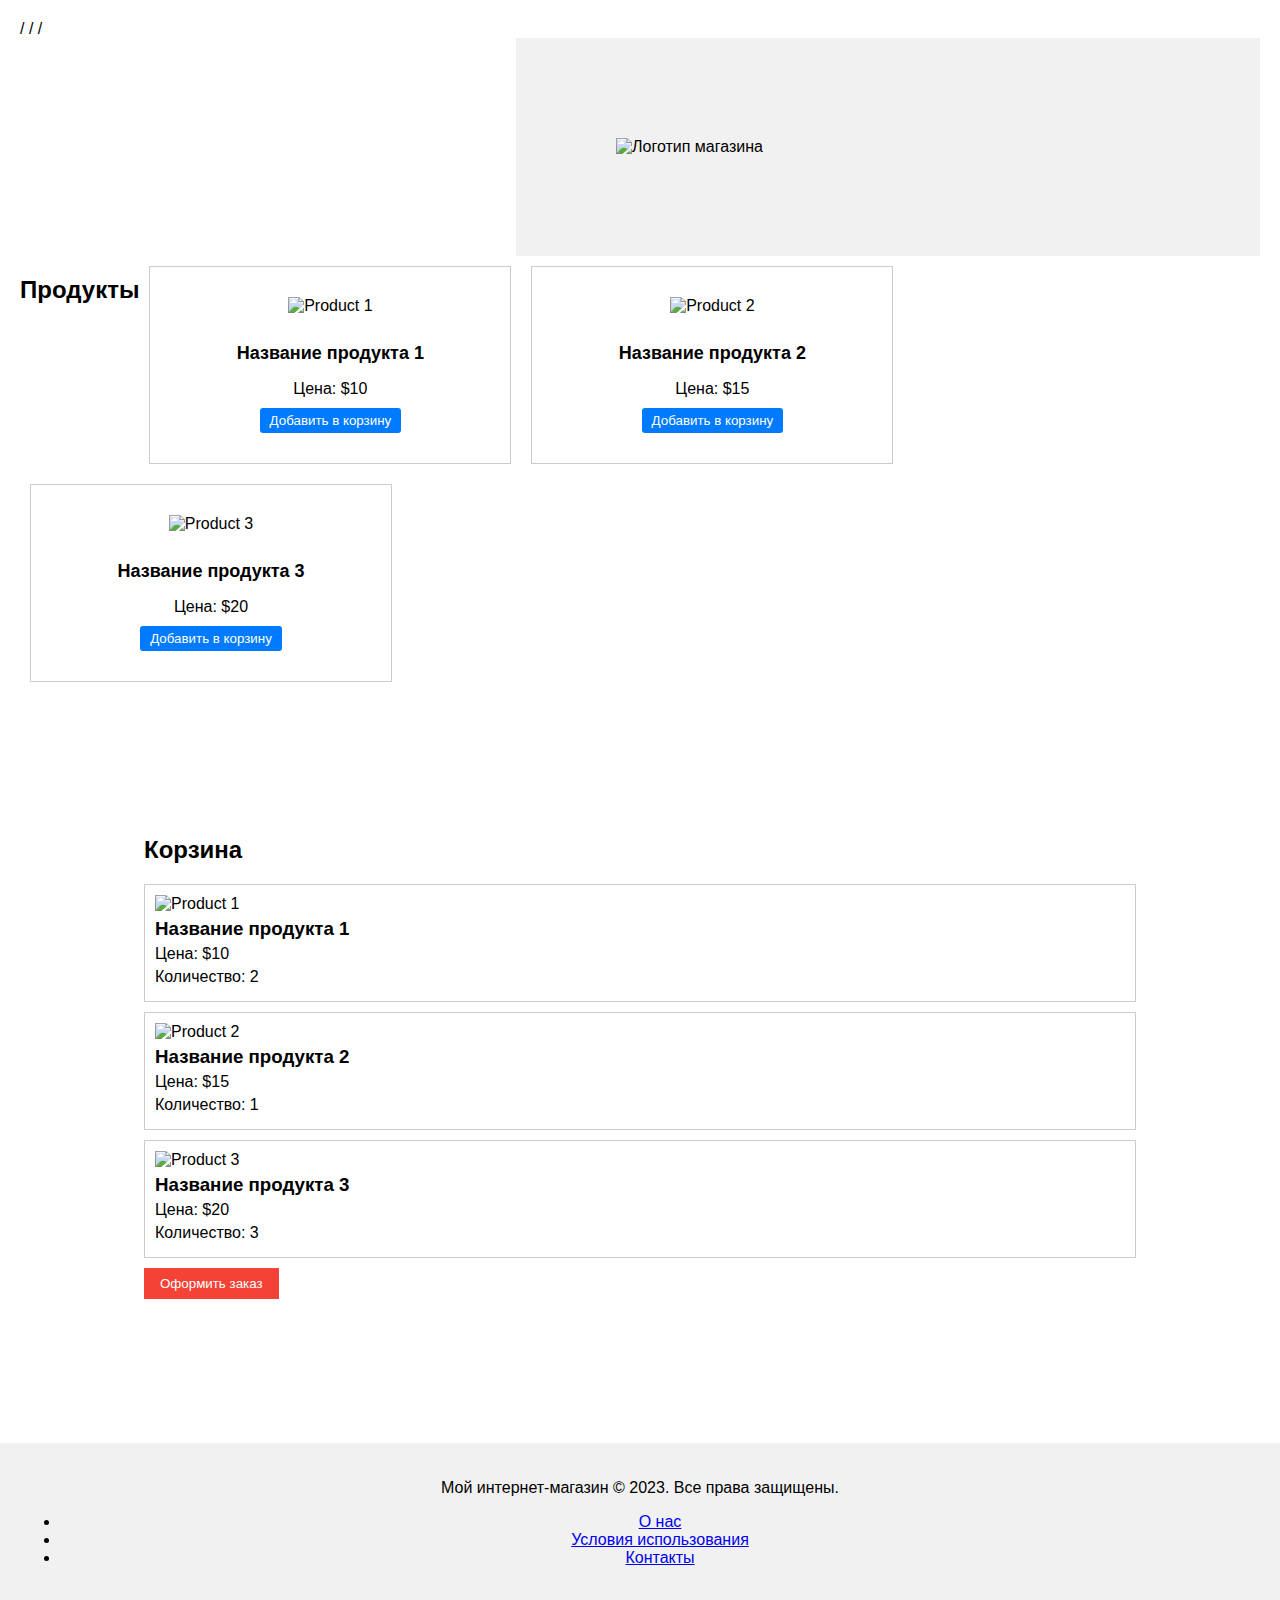
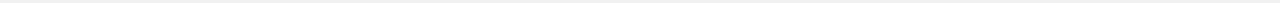
==== index.html @ 99c087c8 "Створюємо основну сторінку сайту" ====
<!DOCTYPE html>
<html>
<head>
    <link href="style.css" rel="stylesheet"> 
  <title>Мій магазин</title>
  
</head>
<body>
   

   
   

  <main>
    <div id="myNav" class="overlay">

       
        <a href="javascript:void(0)" class="closebtn" onclick="closeNav()">&times;</a>
      
        
        <div class="overlay-content">
          <a href="#">Категорії</a>
          <a href="#">Services</a>
          <a href="#">Clients</a>
          <a href="#">Contact</a>
        </div>
      
      </div>
      <script>
        function openNav() {
            document.getElementById("myNav").style.width = "14%";
        }
        
        function closeNav() {
            document.getElementById("myNav").style.width = "0%";
        }
        </script>
      
      
      <span onclick="openNav()">/ / /</span>
    <header>
       
        <div class="logo">
          <img src="logo.png" alt="Логотип магазина">
        </div>
       
        
        
        
      </header>
    <section id="products">
     
      <h2>Продукты</h2>
  
      <div class="product">
        <img src="product1.jpg" alt="Product 1">
        <h3>Название продукта 1</h3>
        <p>Цена: $10</p>
        <button class="add-to-cart">Добавить в корзину</button>
      </div>
  
      <div class="product">
        <img src="product2.jpg" alt="Product 2">
        <h3>Название продукта 2</h3>
        <p>Цена: $15</p>
        <button class="add-to-cart">Добавить в корзину</button>
      </div>
  
      <div class="product">
        <img src="product3.jpg" alt="Product 3">
        <h3>Название продукта 3</h3>
        <p>Цена: $20</p>
        <button class="add-to-cart">Добавить в корзину</button>
      </div>
      
    </section>

    <section id="cart">
     
      <h2>Корзина</h2>
  
      <div class="cart-item">
        <img src="product1.jpg" alt="Product 1">
        <h3>Название продукта 1</h3>
        <p>Цена: $10</p>
        <p>Количество: 2</p>
      </div>
  
      <div class="cart-item">
        <img src="product2.jpg" alt="Product 2">
        <h3>Название продукта 2</h3>
        <p>Цена: $15</p>
        <p>Количество: 1</p>
      </div>
  
      <div class="cart-item">
        <img src="product3.jpg" alt="Product 3">
        <h3>Название продукта 3</h3>
        <p>Цена: $20</p>
        <p>Количество: 3</p>
      </div>
  
      <button class="checkout-button">Оформить заказ</button>
      
    </section>
  </main>

  <footer>
    <p>Мой интернет-магазин &copy; 2023. Все права защищены.</p>
    <nav>
      <ul>
        <li><a href="#">О нас</a></li>
        <li><a href="#">Условия использования</a></li>
        <li><a href="#">Контакты</a></li>
      </ul>
    </nav>
  </footer>
</body>
</html>
---- style.css ----
/* CSS стили для интерфейса магазина */
body {
    font-family: Arial, sans-serif;
    margin: 0;
    padding: 0;
  }
  
  /* Стили для шапки */
  header {
    margin-left: 40%;
    background-color: #f1f1f1;
    padding: 100px;
  }
  
  /* Стили для секции с продуктами */
  #products {
    display: flex;
    flex-wrap: wrap;
  }
  
  .product {
    width: 300px;
    margin: 10px;
    padding: 30px;
    border: 1px solid #ccc;
    text-align: center;
  }
  
  .product img {
    width: 200px;
    height: auto;
    margin-bottom: 10px;
  }
  
  .product h3 {
    font-size: 18px;
    margin-bottom: 5px;
  }
  
  .product p {
    margin-bottom: 10px;
  }
  
  .add-to-cart {
    background-color: #007bff;
    color: #fff;
    padding: 5px 10px;
    border: none;
    border-radius: 3px;
    cursor: pointer;
  }
  
  .add-to-cart:hover {
    background-color: #0056b3;
  }
  
  
  
  #cart {
    padding: 10%;
  }
  
  .cart-item {
    border: 1px solid #ccc;
    padding: 10px;
    margin-bottom: 1%;
  }
  
  .cart-item img {
    width: 100px;
    height: 100px;
    margin-right: 10px;
  }
  
  .cart-item h3 {
    margin: 5px 0;
  }
  
  .cart-item p {
    margin: 5px 0;
  }
  
  .checkout-button {
    background-color: #f44336;
    color: white;
    padding: 8px 16px;
    border: none;
    cursor: pointer;
  }
  
  /* Стили для подвала */
  footer {
    background-color: #f1f1f1;
    padding: 20px;
    text-align: center;
  }
  
  /* The sidebar menu */
/* The Overlay (background) */
.overlay {
    /* Height & width depends on how you want to reveal the overlay (see JS below) */   
    height: 100%;
    width: 0;
    position: fixed; /* Stay in place */
    z-index: 1; /* Sit on top */
    left: 0;
    top: 0;
    background-color: rgb(0,0,0); /* Black fallback color */
    background-color: rgba(0,0,0, 0.9); /* Black w/opacity */
    overflow-x: hidden; /* Disable horizontal scroll */
    transition: 0.5s; /* 0.5 second transition effect to slide in or slide down the overlay (height or width, depending on reveal) */
}

/* Position the content inside the overlay */
.overlay-content {
    position: relative;
    top: 25%; /* 25% from the top */
    width: 100%; /* 100% width */
    text-align: center; /* Centered text/links */
    margin-top: 30px; /* 30px top margin to avoid conflict with the close button on smaller screens */
}

/* The navigation links inside the overlay */
.overlay a {
    padding: 8px;
    text-decoration: none;
    font-size: 36px;
    color: #818181;
    display: block; /* Display block instead of inline */
    transition: 0.3s; /* Transition effects on hover (color) */
}

/* When you mouse over the navigation links, change their color */
.overlay a:hover, .overlay a:focus {
    color: #f1f1f1;
}

/* Position the close button (top right corner) */
.overlay .closebtn {
    position: absolute;
    top: 20px;
    right: 45px;
    font-size: 60px;
}

/* When the height of the screen is less than 450 pixels, change the font-size of the links and position the close button again, so they don't overlap */
@media screen and (max-height: 450px) {
    .overlay a {font-size: 20px}
    .overlay .closebtn {
        font-size: 40px;
        top: 15px;
        right: 35px;
    }
}

/* Style page content */
.main {
    margin-left: 160px; /* Same as the width of the sidebar */
    padding: 0px 10px;
}

/* On smaller screens, where height is less than 450px, change the style of the sidebar (less padding and a smaller font size) */
@media screen and (max-height: 450px) {
    .sidenav {padding-top: 15px;}
    .sidenav a {font-size: 18px;}
}
  
  /* Стили для основного контента */
  main {
    padding: 20px;
    float: left;
  }
  
  /* Стили для подвала */
  footer {
    clear: both;
    background-color: #f1f1f1;
    padding: 20px;
    text-align: center;
  }
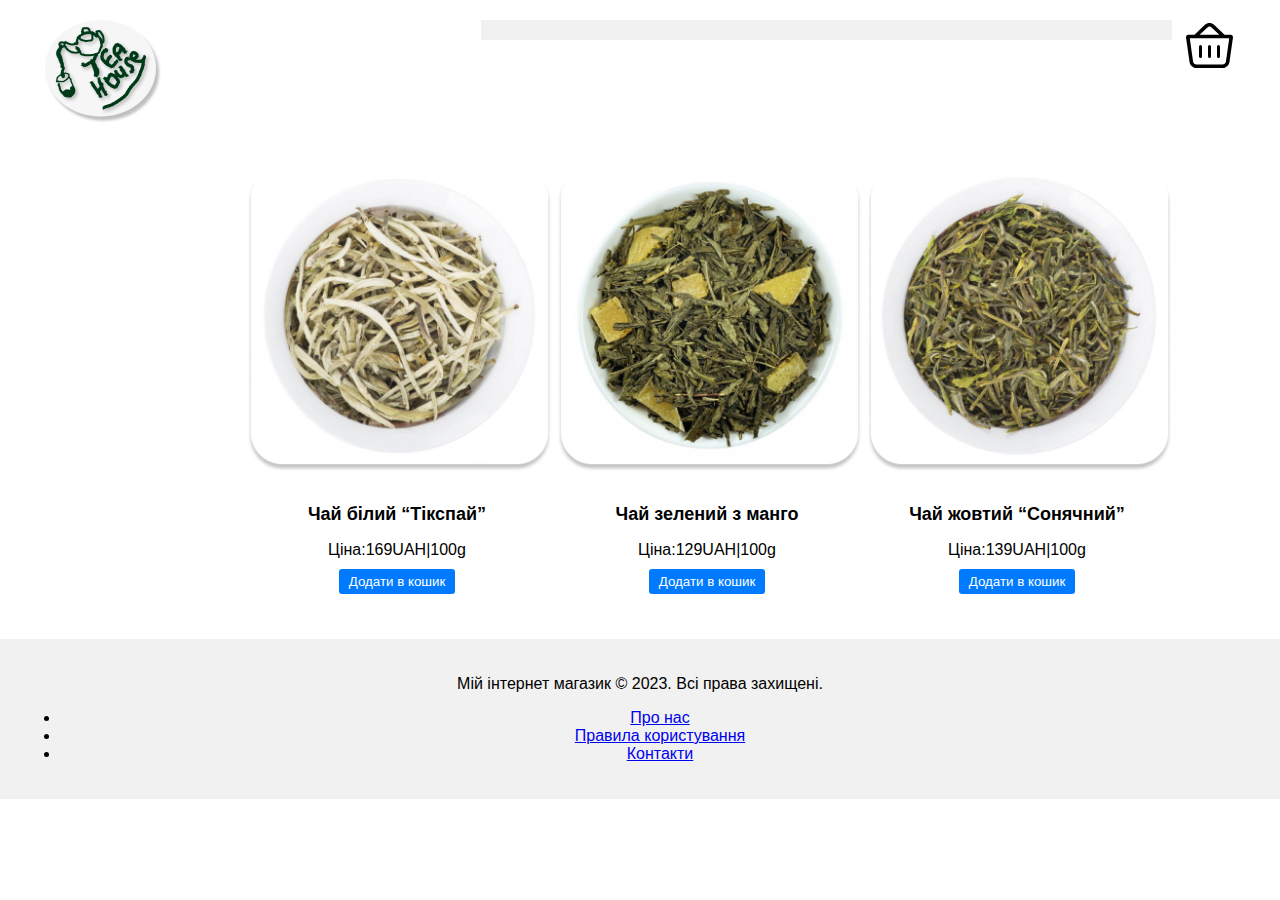
==== commit 64ea7e38: "додав картинки , кошик, переробив код" ====
--- a/index.html
+++ b/index.html
@@ -12,37 +12,66 @@
    
 
   <main>
-    <div id="myNav" class="overlay">
-
-       
-        <a href="javascript:void(0)" class="closebtn" onclick="closeNav()">&times;</a>
-      
-        
-        <div class="overlay-content">
-          <a href="#">Категорії</a>
-          <a href="#">Services</a>
-          <a href="#">Clients</a>
-          <a href="#">Contact</a>
+    <div id="myNavLeft" class="overlay overlay-left">
+      <a href="javascript:void(0)" class="closebtn" onclick="closeNavLeft()">×</a>
+      <div class="overlay-content">
+        <a href="#">About</a>
+        <a href="#">Services</a>
+        <a href="#">Clients</a>
+        <a href="#">Contact</a>
+      </div>
+    </div>
+    
+    <div id="myNavRight" class="overlay overlay-right">
+      <a href="javascript:void(0)" class="closebtn" onclick="closeNavRight()">×</a>
+      <div class="overlay-content">
+        <div class="cart-item">
+          <img src="img/whitetea.png" alt="Product 1">
+          <h3>Название продукта 1</h3>
+          <p>Цена: $10</p>
+          <p>Количество: 2</p>
         </div>
-      
+    
+        <div class="cart-item">
+          <img src="product2.jpg" alt="Product 2">
+          <h3>Название продукта 2</h3>
+          <p>Цена: $15</p>
+          <p>Количество: 1</p>
+        </div>
+    
+        <div class="cart-item">
+          <img src="product3.jpg" alt="Product 3">
+          <h3>Название продукта 3</h3>
+          <p>Цена: $20</p>
+          <p>Количество: 3</p>
+        </div>
+        <button class="checkout-button">Оформить заказ</button>
       </div>
-      <script>
-        function openNav() {
-            document.getElementById("myNav").style.width = "14%";
-        }
-        
-        function closeNav() {
-            document.getElementById("myNav").style.width = "0%";
-        }
-        </script>
-      
-      
-      <span onclick="openNav()">/ / /</span>
+    </div>
+    
+    
+    
+    <span class="openbtn openbtn-left" onclick="openNavLeft()"><img src="img/logo.png" alt="Логотип магазина"> </span>
+    <span class="openbtn openbtn-right" onclick="openNavRight()"><img src="img/basket.svg" alt="Кошик"></span>
+    
+    <script >function openNavLeft() {
+      document.getElementById("myNavLeft").style.width = "252px";
+  }
+  
+  function closeNavLeft() {
+      document.getElementById("myNavLeft").style.width = "0%";
+  }
+  
+  function openNavRight() {
+      document.getElementById("myNavRight").style.width = "18%";
+  }
+  
+  function closeNavRight() {
+      document.getElementById("myNavRight").style.width = "0%";
+  }</script>
     <header>
        
-        <div class="logo">
-          <img src="logo.png" alt="Логотип магазина">
-        </div>
+        
        
         
         
@@ -50,68 +79,40 @@
       </header>
     <section id="products">
      
-      <h2>Продукты</h2>
+    
   
       <div class="product">
-        <img src="product1.jpg" alt="Product 1">
-        <h3>Название продукта 1</h3>
-        <p>Цена: $10</p>
-        <button class="add-to-cart">Добавить в корзину</button>
+        <img src="img/whitetea.png" alt="Product 1">
+
+        <h3>Чай білий “Тікспай”</h3>
+        <p>Ціна:169UAH|100g</p>
+        <button class="add-to-cart">Додати в кошик</button>
+      </div>
+     
+      <div class="product">
+        <img src="img/greentea.png" alt="Product 2">
+        <h3>Чай зелений з манго</h3>
+        <p>Ціна:129UAH|100g</p>
+        <button class="add-to-cart">Додати в кошик</button>
       </div>
   
       <div class="product">
-        <img src="product2.jpg" alt="Product 2">
-        <h3>Название продукта 2</h3>
-        <p>Цена: $15</p>
-        <button class="add-to-cart">Добавить в корзину</button>
-      </div>
-  
-      <div class="product">
-        <img src="product3.jpg" alt="Product 3">
-        <h3>Название продукта 3</h3>
-        <p>Цена: $20</p>
-        <button class="add-to-cart">Добавить в корзину</button>
+        <img src="img/жовтий чай.png" alt="Product 3">
+        <h3>Чай жовтий “Сонячний”</h3>
+        <p>Ціна:139UAH|100g</p>
+        <button class="add-to-cart">Додати в кошик</button>
       </div>
       
-    </section>
 
-    <section id="cart">
-     
-      <h2>Корзина</h2>
-  
-      <div class="cart-item">
-        <img src="product1.jpg" alt="Product 1">
-        <h3>Название продукта 1</h3>
-        <p>Цена: $10</p>
-        <p>Количество: 2</p>
-      </div>
-  
-      <div class="cart-item">
-        <img src="product2.jpg" alt="Product 2">
-        <h3>Название продукта 2</h3>
-        <p>Цена: $15</p>
-        <p>Количество: 1</p>
-      </div>
-  
-      <div class="cart-item">
-        <img src="product3.jpg" alt="Product 3">
-        <h3>Название продукта 3</h3>
-        <p>Цена: $20</p>
-        <p>Количество: 3</p>
-      </div>
-  
-      <button class="checkout-button">Оформить заказ</button>
-      
-    </section>
   </main>
 
   <footer>
-    <p>Мой интернет-магазин &copy; 2023. Все права защищены.</p>
+    <p>Мій інтернет магазик &copy; 2023. Всі права захищені.</p>
     <nav>
       <ul>
-        <li><a href="#">О нас</a></li>
-        <li><a href="#">Условия использования</a></li>
-        <li><a href="#">Контакты</a></li>
+        <li><a href="#">Про нас</a></li>
+        <li><a href="#">Правила користування</a></li>
+        <li><a href="#">Контакти</a></li>
       </ul>
     </nav>
   </footer>
--- a/style.css
+++ b/style.css
@@ -1,180 +1,196 @@
-/* CSS стили для интерфейса магазина */
-body {
-    font-family: Arial, sans-serif;
-    margin: 0;
-    padding: 0;
-  }
-  
-  /* Стили для шапки */
-  header {
-    margin-left: 40%;
-    background-color: #f1f1f1;
-    padding: 100px;
-  }
-  
-  /* Стили для секции с продуктами */
-  #products {
-    display: flex;
-    flex-wrap: wrap;
-  }
-  
-  .product {
-    width: 300px;
-    margin: 10px;
-    padding: 30px;
-    border: 1px solid #ccc;
-    text-align: center;
-  }
-  
-  .product img {
-    width: 200px;
-    height: auto;
-    margin-bottom: 10px;
-  }
-  
-  .product h3 {
-    font-size: 18px;
-    margin-bottom: 5px;
-  }
-  
-  .product p {
-    margin-bottom: 10px;
-  }
-  
-  .add-to-cart {
-    background-color: #007bff;
-    color: #fff;
-    padding: 5px 10px;
-    border: none;
-    border-radius: 3px;
-    cursor: pointer;
-  }
-  
-  .add-to-cart:hover {
-    background-color: #0056b3;
-  }
-  
-  
-  
-  #cart {
-    padding: 10%;
-  }
-  
-  .cart-item {
-    border: 1px solid #ccc;
-    padding: 10px;
-    margin-bottom: 1%;
-  }
-  
-  .cart-item img {
-    width: 100px;
-    height: 100px;
-    margin-right: 10px;
-  }
-  
-  .cart-item h3 {
-    margin: 5px 0;
-  }
-  
-  .cart-item p {
-    margin: 5px 0;
-  }
-  
-  .checkout-button {
-    background-color: #f44336;
-    color: white;
-    padding: 8px 16px;
-    border: none;
-    cursor: pointer;
-  }
-  
-  /* Стили для подвала */
-  footer {
-    background-color: #f1f1f1;
-    padding: 20px;
-    text-align: center;
-  }
-  
-  /* The sidebar menu */
-/* The Overlay (background) */
-.overlay {
-    /* Height & width depends on how you want to reveal the overlay (see JS below) */   
-    height: 100%;
-    width: 0;
-    position: fixed; /* Stay in place */
-    z-index: 1; /* Sit on top */
-    left: 0;
-    top: 0;
-    background-color: rgb(0,0,0); /* Black fallback color */
-    background-color: rgba(0,0,0, 0.9); /* Black w/opacity */
-    overflow-x: hidden; /* Disable horizontal scroll */
-    transition: 0.5s; /* 0.5 second transition effect to slide in or slide down the overlay (height or width, depending on reveal) */
+ /* CSS стили для интерфейса магазина */
+ body {
+  font-family: Arial, sans-serif;
+  margin: 0;
+  padding: 0;
 }
 
-/* Position the content inside the overlay */
-.overlay-content {
-    position: relative;
-    top: 25%; /* 25% from the top */
-    width: 100%; /* 100% width */
-    text-align: center; /* Centered text/links */
-    margin-top: 30px; /* 30px top margin to avoid conflict with the close button on smaller screens */
+/* Стили для шапки */
+header {
+  margin-left: 40%;
+  background-color: #f1f1f1;
+  padding: 10px;
 }
 
-/* The navigation links inside the overlay */
-.overlay a {
-    padding: 8px;
-    text-decoration: none;
-    font-size: 36px;
-    color: #818181;
-    display: block; /* Display block instead of inline */
-    transition: 0.3s; /* Transition effects on hover (color) */
+/* Стили для секции с продуктами */
+#products {
+  margin-top: 102px;
+  justify-content: center;
+  margin-left:222px;
+  display: flex;
+  flex-wrap: wrap;
 }
 
-/* When you mouse over the navigation links, change their color */
-.overlay a:hover, .overlay a:focus {
-    color: #f1f1f1;
+.product {
+
+  width: 300px;
+  margin: 20px auto;
+  padding: 5px;
+  border: 0px solid #cccccc30;
+  text-align: center;
 }
 
-/* Position the close button (top right corner) */
-.overlay .closebtn {
-    position: absolute;
-    top: 20px;
-    right: 45px;
-    font-size: 60px;
+.product img {
+  width: 305px;
+  height: auto;
+  margin-bottom: 10px;
 }
 
-/* When the height of the screen is less than 450 pixels, change the font-size of the links and position the close button again, so they don't overlap */
-@media screen and (max-height: 450px) {
-    .overlay a {font-size: 20px}
-    .overlay .closebtn {
-        font-size: 40px;
-        top: 15px;
-        right: 35px;
-    }
+.product h3 {
+  font-size: 18px;
+  margin-bottom: 5px;
 }
+
+.product p {
+  margin-bottom: 10px;
+}
+
+.add-to-cart {
+  background-color: #007bff;
+  color: #fff;
+  padding: 5px 10px;
+  border: none;
+  border-radius: 3px;
+  cursor: pointer;
+}
+
+.add-to-cart:hover {
+  background-color: #0056b3;
+}
+
+
+
+#cart {
+  padding: 10%;
+}
+
+.cart-item {
+  border: 1px solid #ccc;
+  padding: 10px;
+  margin-bottom: 1%;
+}
+
+.cart-item img {
+  width: 100px;
+  height: 100px;
+  margin-right: 10px;
+}
+
+.cart-item h3 {
+  margin: 5px 0;
+}
+
+.cart-item p {
+  margin: 5px 0;
+}
+
+.checkout-button {
+  background-color: #f44336;
+  color: white;
+  padding: 8px 16px;
+  border: none;
+  cursor: pointer;
+}
+
+/* Стили для подвала */
+footer {
+  background-color: #f1f1f1;
+  padding: 20px;
+  text-align: center;
+}
+
+
 
 /* Style page content */
 .main {
-    margin-left: 160px; /* Same as the width of the sidebar */
-    padding: 0px 10px;
+  margin-left: 160px; /* Same as the width of the sidebar */
+  padding: 0px 10px;
 }
 
-/* On smaller screens, where height is less than 450px, change the style of the sidebar (less padding and a smaller font size) */
+
+
+/* Стили для основного контента */
+main {
+  padding: 20px;
+  float: left;
+}
+
+/* Стили для подвала */
+footer {
+  clear: both;
+  background-color: #f1f1f1;
+  padding: 20px;
+  text-align: center;
+}
+.overlay {
+  height: 100%;
+  width: 0;
+  position: fixed;
+  z-index: 1;
+  top: 0;
+  background-color: rgb(0,0,0);
+  background-color: rgba(0,0,0, 0.9);
+  overflow-x: hidden;
+  transition: 0.5s;
+}
+
+.overlay-left {
+  left: 0;
+}
+
+.overlay-right {
+  right: 0;
+}
+
+.overlay-content {
+  position: relative;
+  top: 25%;
+  width: 100%;
+  text-align: center;
+  margin-top: 30px;
+}
+
+.overlay a {
+  padding: 8px;
+  text-decoration: none;
+  font-size: 36px;
+  color: #818181;
+  display: block;
+  transition: 0.3s;
+}
+
+.overlay a:hover, .overlay a:focus {
+  color: #f1f1f1;
+}
+
+.overlay .closebtn {
+  position: absolute;
+  top: 20px;
+  font-size: 60px;
+}
+
+.openbtn {
+  position: absolute;
+  top: 20px;
+  font-size: 30px;
+  cursor: pointer;
+}
+
+.openbtn-left {
+  left: 45px;
+}
+
+.openbtn-right {
+  right: 45px;
+}
+
 @media screen and (max-height: 450px) {
-    .sidenav {padding-top: 15px;}
-    .sidenav a {font-size: 18px;}
-}
-  
-  /* Стили для основного контента */
-  main {
-    padding: 20px;
-    float: left;
+  .overlay a {
+      font-size: 20px;
   }
-  
-  /* Стили для подвала */
-  footer {
-    clear: both;
-    background-color: #f1f1f1;
-    padding: 20px;
-    text-align: center;
-  }+
+  .overlay .closebtn {
+      font-size: 40px;
+      top: 15px;
+  }
+}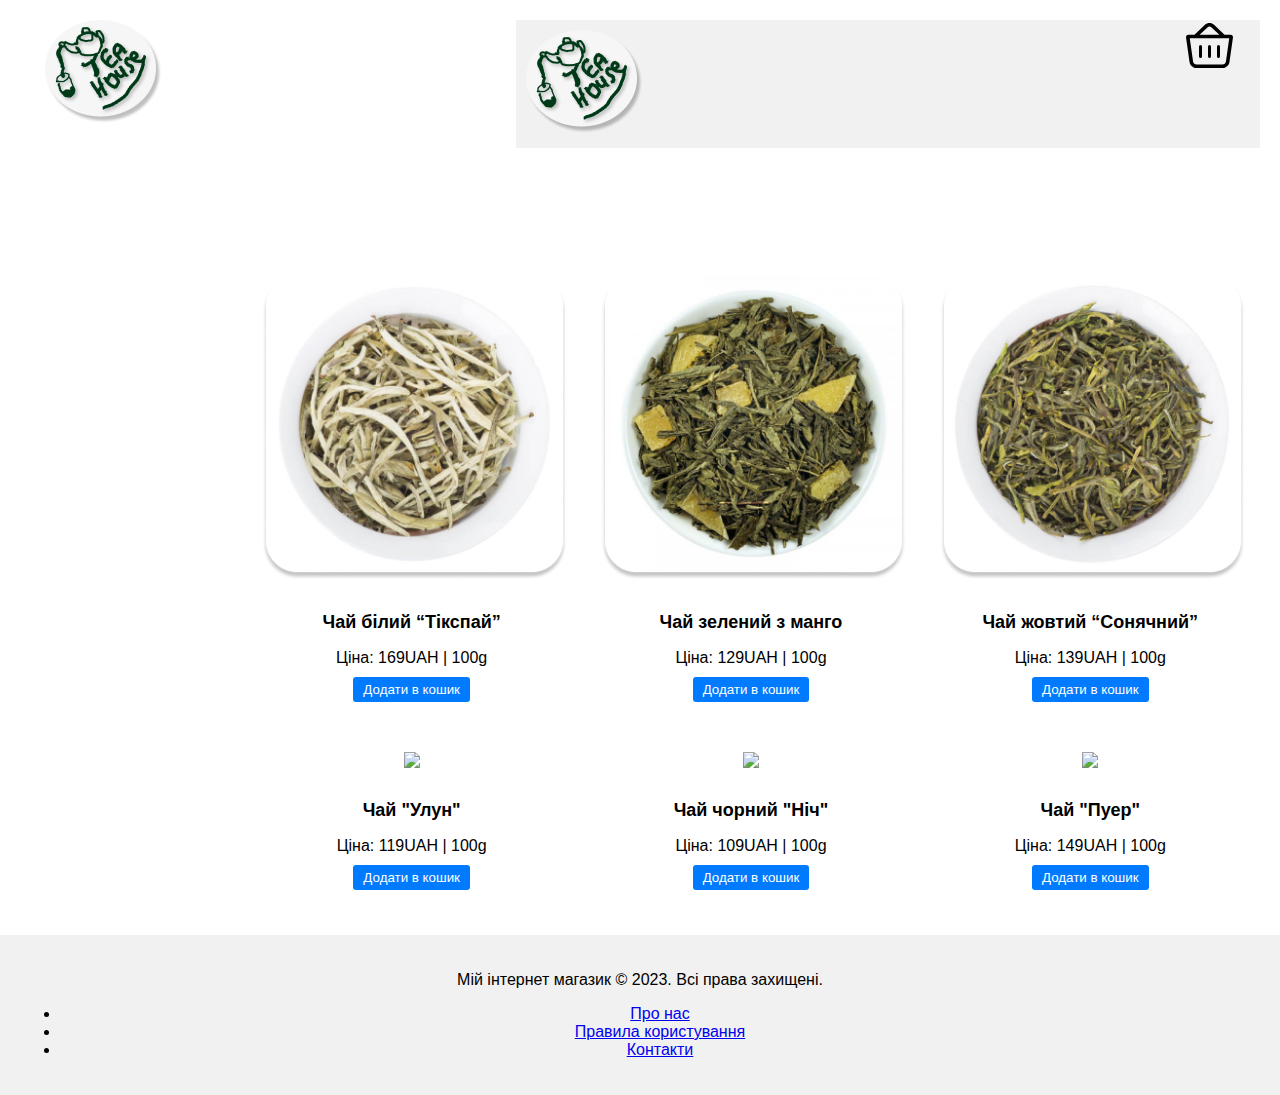
==== commit 31161781: "додав функціонал корзини та додав вкладки продуктів і перехід на головну" ====
--- a/index.html
+++ b/index.html
@@ -2,108 +2,182 @@
 <html>
 <head>
     <link href="style.css" rel="stylesheet"> 
+    
   <title>Мій магазин</title>
   
 </head>
 <body>
    
-
-   
-   
-
   <main>
     <div id="myNavLeft" class="overlay overlay-left">
-      <a href="javascript:void(0)" class="closebtn" onclick="closeNavLeft()">×</a>
+      <b href="javascript:void(0)" class="closebtn" onclick="closeNavLeft()">×</b>
       <div class="overlay-content">
-        <a href="#">About</a>
-        <a href="#">Services</a>
-        <a href="#">Clients</a>
-        <a href="#">Contact</a>
+        <h3>МЕНЮ</h3>
+        <a href="#">Сорти</a>
+        <a href="#">Про нас</a>
+        <a href="#">Аксесуари</a>
       </div>
     </div>
     
     <div id="myNavRight" class="overlay overlay-right">
-      <a href="javascript:void(0)" class="closebtn" onclick="closeNavRight()">×</a>
+      <b href="javascript:void(0)" class="closebtn" onclick="closeNavRight()">×</b>
       <div class="overlay-content">
-        <div class="cart-item">
-          <img src="img/whitetea.png" alt="Product 1">
-          <h3>Название продукта 1</h3>
-          <p>Цена: $10</p>
-          <p>Количество: 2</p>
-        </div>
-    
-        <div class="cart-item">
-          <img src="product2.jpg" alt="Product 2">
-          <h3>Название продукта 2</h3>
-          <p>Цена: $15</p>
-          <p>Количество: 1</p>
-        </div>
-    
-        <div class="cart-item">
-          <img src="product3.jpg" alt="Product 3">
-          <h3>Название продукта 3</h3>
-          <p>Цена: $20</p>
-          <p>Количество: 3</p>
-        </div>
-        <button class="checkout-button">Оформить заказ</button>
+        <div id="cartItemsContainer"></div>
+        <button class="checkout-button" onclick="redirectToCheckout()">Оформити замовлення</button>
+
       </div>
     </div>
-    
-    
     
     <span class="openbtn openbtn-left" onclick="openNavLeft()"><img src="img/logo.png" alt="Логотип магазина"> </span>
     <span class="openbtn openbtn-right" onclick="openNavRight()"><img src="img/basket.svg" alt="Кошик"></span>
     
-    <script >function openNavLeft() {
-      document.getElementById("myNavLeft").style.width = "252px";
-  }
-  
-  function closeNavLeft() {
-      document.getElementById("myNavLeft").style.width = "0%";
-  }
-  
-  function openNavRight() {
-      document.getElementById("myNavRight").style.width = "18%";
-  }
-  
-  function closeNavRight() {
-      document.getElementById("myNavRight").style.width = "0%";
-  }</script>
+    <script>
+      function openNavLeft() {
+        document.getElementById("myNavLeft").style.width = "252px";
+      }
+      
+      function closeNavLeft() {
+        document.getElementById("myNavLeft").style.width = "0%";
+      }
+      
+      function openNavRight() {
+        document.getElementById("myNavRight").style.width = "18%";
+      }
+      
+      function closeNavRight() {
+        document.getElementById("myNavRight").style.width = "0%";
+      }
+      function redirectToCheckout() {
+  // Перенаправлення на нову сторінку для введення даних покупця
+  window.location.href = "checkout.html";
+}
+
+    </script>
+
     <header>
-       
-        
-       
-        
-        
-        
-      </header>
+      <div class="golovna">
+        <a href="index.html"> <img src="img/logo.png" alt="головна"></a>
+      </div>
+    </header>
+
     <section id="products">
-     
+      <div class="product">
+        <a href="білий.html"> <img src=img/whitetea.png></a>
+        <h3>Чай білий “Тікспай”</h3>
+        <p>Ціна: 169UAH | 100g</p>
+        <button class="add-to-cart" onclick="addToCart('Чай білий “Тікспай”', '169UAH | 100g', 'img/whitetea.png')">Додати в кошик</button>
+      </div>
+
+     <!-- Решта товарів -->
+
+<div class="product">
+  <a href="зелений.html"> <img src="img/greentea.png"></a>
+  <h3>Чай зелений з манго</h3>
+  <p>Ціна: 129UAH | 100g</p>
+  <button class="add-to-cart" onclick="addToCart('Чай зелений з манго', '129UAH | 100g', 'img/greentea.png')">Додати в кошик</button>
+</div>
+
+<div class="product">
+  <a href="жовтий.html"> <img src="img/жовтий чай.png"></a>
+  <h3>Чай жовтий “Сонячний”</h3>
+  <p>Ціна: 139UAH | 100g</p>
+  <button class="add-to-cart" onclick="addToCart('Чай жовтий “Сонячний”', '139UAH | 100g', 'img/жовтий чай.png')">Додати в кошик</button>
+</div>
+
+<div class="product">
+  <a href="улун.html"> <img src="img/улун чай.png"></a>
+  <h3>Чай "Улун"</h3>
+  <p>Ціна: 119UAH | 100g</p>
+  <button class="add-to-cart" onclick="addToCart('Чай Улун', '119UAH | 100g', 'img/улун чай.png')">Додати в кошик</button>
+</div>
+
+<div class="product">
+  <a href="чорний.html"> <img src="img/чорний чай.png"></a>
+  <h3>Чай чорний "Ніч"</h3>
+  <p>Ціна: 109UAH | 100g</p>
+  <button class="add-to-cart" onclick="addToCart('Чай чорний Ніч', '109UAH | 100g', 'img/чорний чай.png')">Додати в кошик</button>
+</div>
+
+<div class="product">
+  <a href="пуер.html"> <img src="img/пуер чай.png"></a>
+  <h3>Чай "Пуер"</h3>
+  <p>Ціна: 149UAH | 100g</p>
+  <button class="add-to-cart" onclick="addToCart('Чай Пуер', '149UAH | 100g', 'img/пуер чай.png')">Додати в кошик</button>
+</div>
+
+    </section>
+
+    <script>
+      var cartItems = [];
+
+      function addToCart(name, price, imageSrc) {
+        var existingCartItem = cartItems.find(item => item.name === name);
+
+        if (existingCartItem) {
+          existingCartItem.quantity += 1;
+        } else {
+          cartItems.push({
+            name: name,
+            price: price,
+            imageSrc: imageSrc,
+            quantity: 1
+          });
+        }
+
+        updateCartDisplay();
+        alert('Товар ' + name + ' додано в кошик!');
+      }
+
+      function removeFromCart(index) {
+        cartItems.splice(index, 1);
+        updateCartDisplay();
+      }
+
+      function increaseQuantity(index) {
+        cartItems[index].quantity += 1;
+        updateCartDisplay();
+      }
+
+      function decreaseQuantity(index) {
+        if (cartItems[index].quantity > 1) {
+          cartItems[index].quantity -= 1;
+          updateCartDisplay();
+        }
+      }
+
+      function updateCartDisplay() {
+        var cartItemsContainer = document.getElementById('cartItemsContainer');
+        cartItemsContainer.innerHTML = '';
+
+        cartItems.forEach(function (item, index) {
+          var cartItem = document.createElement('div');
+          cartItem.classList.add('cart-item');
+
+          cartItem.innerHTML = `
+            <img src="${item.imageSrc}" alt="Product">
+            <h3>${item.name}</h3>
+            <p>${item.price}</p>
+            <p>${item.quantity} шт</p>
+            <button onclick="increaseQuantity(${index})">+</button>
+            <button onclick="decreaseQuantity(${index})">-</button>
+            <button onclick="removeFromCart(${index})">Видалити</button>
+          `;
+
+          cartItemsContainer.appendChild(cartItem);
+        });
+      }
+
+      var checkoutButton = document.getElementsByClassName('checkout-button')[0];
+      checkoutButton.addEventListener('click', checkout);
+
+      function checkout() {
+        cartItems = [];
+        updateCartDisplay();
+        alert('Замовлення оформлено!');
+      }
+      
+    </script>
     
-  
-      <div class="product">
-        <img src="img/whitetea.png" alt="Product 1">
-
-        <h3>Чай білий “Тікспай”</h3>
-        <p>Ціна:169UAH|100g</p>
-        <button class="add-to-cart">Додати в кошик</button>
-      </div>
-     
-      <div class="product">
-        <img src="img/greentea.png" alt="Product 2">
-        <h3>Чай зелений з манго</h3>
-        <p>Ціна:129UAH|100g</p>
-        <button class="add-to-cart">Додати в кошик</button>
-      </div>
-  
-      <div class="product">
-        <img src="img/жовтий чай.png" alt="Product 3">
-        <h3>Чай жовтий “Сонячний”</h3>
-        <p>Ціна:139UAH|100g</p>
-        <button class="add-to-cart">Додати в кошик</button>
-      </div>
-      
-
   </main>
 
   <footer>
@@ -117,4 +191,4 @@
     </nav>
   </footer>
 </body>
-</html>+</html>
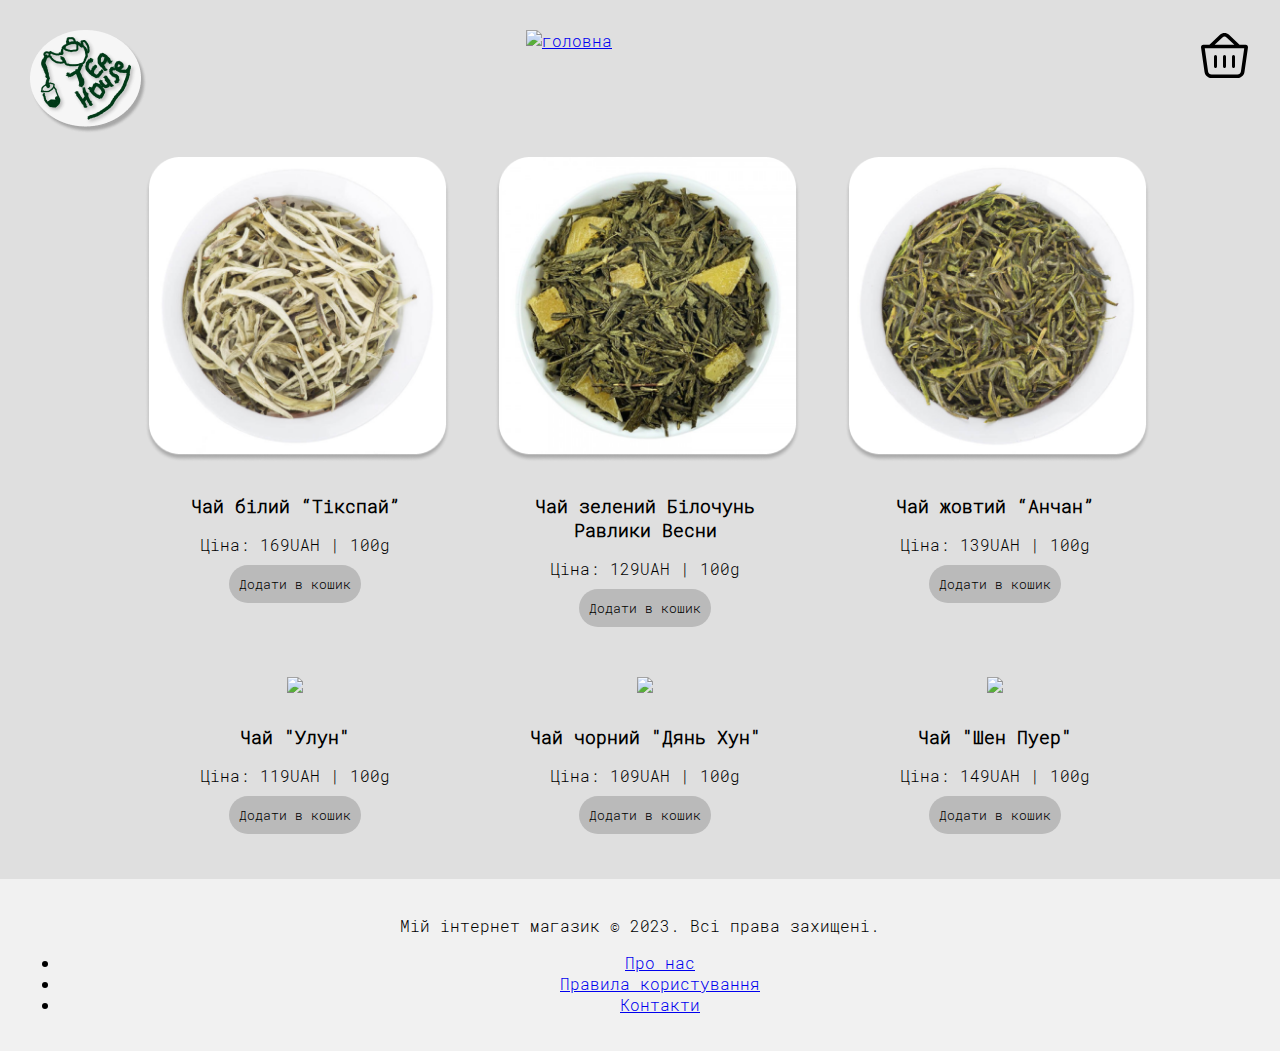
==== commit e7095e73: "допрацювали дизайн сайту,сторінки оформлення замовлення та функціонал корзини" ====
--- a/index.html
+++ b/index.html
@@ -5,12 +5,12 @@
     
   <title>Мій магазин</title>
   
+
 </head>
 <body>
    
   <main>
     <div id="myNavLeft" class="overlay overlay-left">
-      <b href="javascript:void(0)" class="closebtn" onclick="closeNavLeft()">×</b>
       <div class="overlay-content">
         <h3>МЕНЮ</h3>
         <a href="#">Сорти</a>
@@ -20,7 +20,6 @@
     </div>
     
     <div id="myNavRight" class="overlay overlay-right">
-      <b href="javascript:void(0)" class="closebtn" onclick="closeNavRight()">×</b>
       <div class="overlay-content">
         <div id="cartItemsContainer"></div>
         <button class="checkout-button" onclick="redirectToCheckout()">Оформити замовлення</button>
@@ -28,10 +27,19 @@
       </div>
     </div>
     
-    <span class="openbtn openbtn-left" onclick="openNavLeft()"><img src="img/logo.png" alt="Логотип магазина"> </span>
-    <span class="openbtn openbtn-right" onclick="openNavRight()"><img src="img/basket.svg" alt="Кошик"></span>
+    <span class="openbtn openbtn-left" onclick="toggleLeftNav()"><img src="img/logo.png" alt="Логотип магазина"> </span>
+    <span class="openbtn openbtn-right" onclick="toggleRightNav()"><img src="img/basket.svg" alt="Кошик"></span>
     
     <script>
+      function toggleLeftNav() {
+        var navLeft = document.getElementById("myNavLeft");
+        if (navLeft.style.width === "252px") {
+          closeNavLeft();
+        } else {
+          openNavLeft();
+        }
+      }
+      
       function openNavLeft() {
         document.getElementById("myNavLeft").style.width = "252px";
       }
@@ -40,6 +48,15 @@
         document.getElementById("myNavLeft").style.width = "0%";
       }
       
+      function toggleRightNav() {
+        var navRight = document.getElementById("myNavRight");
+        if (navRight.style.width === "18%") {
+          closeNavRight();
+        } else {
+          openNavRight();
+        }
+      }
+      
       function openNavRight() {
         document.getElementById("myNavRight").style.width = "18%";
       }
@@ -47,16 +64,16 @@
       function closeNavRight() {
         document.getElementById("myNavRight").style.width = "0%";
       }
+      
       function redirectToCheckout() {
-  // Перенаправлення на нову сторінку для введення даних покупця
-  window.location.href = "checkout.html";
-}
-
+        // Перенаправлення на нову сторінку для введення даних покупця
+        window.location.href = "checkout.html";
+      }
     </script>
 
     <header>
       <div class="golovna">
-        <a href="index.html"> <img src="img/logo.png" alt="головна"></a>
+        <a href="index.html"> <img src="img/головна.png" alt="головна"></a>
       </div>
     </header>
 
@@ -72,16 +89,16 @@
 
 <div class="product">
   <a href="зелений.html"> <img src="img/greentea.png"></a>
-  <h3>Чай зелений з манго</h3>
+  <h3>Чай зелений Білочунь Равлики Весни</h3>
   <p>Ціна: 129UAH | 100g</p>
-  <button class="add-to-cart" onclick="addToCart('Чай зелений з манго', '129UAH | 100g', 'img/greentea.png')">Додати в кошик</button>
+  <button class="add-to-cart" onclick="addToCart('Чай зелений Білочунь Равлики Весни', '129UAH | 100g', 'img/greentea.png')">Додати в кошик</button>
 </div>
 
 <div class="product">
   <a href="жовтий.html"> <img src="img/жовтий чай.png"></a>
-  <h3>Чай жовтий “Сонячний”</h3>
+  <h3>Чай жовтий “Анчан”</h3>
   <p>Ціна: 139UAH | 100g</p>
-  <button class="add-to-cart" onclick="addToCart('Чай жовтий “Сонячний”', '139UAH | 100g', 'img/жовтий чай.png')">Додати в кошик</button>
+  <button class="add-to-cart" onclick="addToCart('Чай жовтий Анчан', '139UAH | 100g', 'img/жовтий чай.png')">Додати в кошик</button>
 </div>
 
 <div class="product">
@@ -93,91 +110,114 @@
 
 <div class="product">
   <a href="чорний.html"> <img src="img/чорний чай.png"></a>
-  <h3>Чай чорний "Ніч"</h3>
+  <h3>Чай чорний "Дянь Хун"</h3>
   <p>Ціна: 109UAH | 100g</p>
-  <button class="add-to-cart" onclick="addToCart('Чай чорний Ніч', '109UAH | 100g', 'img/чорний чай.png')">Додати в кошик</button>
+  <button class="add-to-cart" onclick="addToCart('Чай чорний Дянь Хун', '109UAH | 100g', 'img/чорний чай.png')">Додати в кошик</button>
 </div>
 
 <div class="product">
   <a href="пуер.html"> <img src="img/пуер чай.png"></a>
-  <h3>Чай "Пуер"</h3>
+  <h3>Чай "Шен Пуер"</h3>
   <p>Ціна: 149UAH | 100g</p>
-  <button class="add-to-cart" onclick="addToCart('Чай Пуер', '149UAH | 100g', 'img/пуер чай.png')">Додати в кошик</button>
+  <button class="add-to-cart" onclick="addToCart('Чай Шен Пуер', '149UAH | 100g', 'img/пуер чай.png')">Додати в кошик</button>
 </div>
 
     </section>
 
     <script>
-      var cartItems = [];
-
-      function addToCart(name, price, imageSrc) {
-        var existingCartItem = cartItems.find(item => item.name === name);
-
-        if (existingCartItem) {
-          existingCartItem.quantity += 1;
-        } else {
-          cartItems.push({
-            name: name,
-            price: price,
-            imageSrc: imageSrc,
-            quantity: 1
-          });
-        }
-
+          var cartItems = [];
+    
+    function addToCart(name, price, imageSrc) {
+      var existingCartItem = cartItems.find(item => item.name === name);
+  
+      if (existingCartItem) {
+        existingCartItem.quantity += 1;
+      } else {
+        cartItems.push({
+          name: name,
+          price: price,
+          imageSrc: imageSrc,
+          quantity: 1
+        });
+      }
+  
+      updateCartDisplay();
+      alert('Товар ' + name + ' додано в кошик!');
+  
+      // Зберегти кошик у localStorage
+      localStorage.setItem('cartItems', JSON.stringify(cartItems));
+    }
+  
+    function removeFromCart(index) {
+      cartItems.splice(index, 1);
+      updateCartDisplay();
+  
+      // Оновити збережений кошик у localStorage
+      localStorage.setItem('cartItems', JSON.stringify(cartItems));
+    }
+  
+    function increaseQuantity(index) {
+      cartItems[index].quantity += 1;
+      updateCartDisplay();
+  
+      // Оновити збережений кошик у localStorage
+      localStorage.setItem('cartItems', JSON.stringify(cartItems));
+    }
+  
+    function decreaseQuantity(index) {
+      if (cartItems[index].quantity > 1) {
+        cartItems[index].quantity -= 1;
         updateCartDisplay();
-        alert('Товар ' + name + ' додано в кошик!');
-      }
-
-      function removeFromCart(index) {
-        cartItems.splice(index, 1);
+  
+        // Оновити збережений кошик у localStorage
+        localStorage.setItem('cartItems', JSON.stringify(cartItems));
+      }
+    }
+  
+    function updateCartDisplay() {
+      var cartItemsContainer = document.getElementById('cartItemsContainer');
+      cartItemsContainer.innerHTML = '';
+  
+      cartItems.forEach(function (item, index) {
+        var cartItem = document.createElement('div');
+        cartItem.classList.add('cart-item');
+  
+        cartItem.innerHTML = `
+          <img src="${item.imageSrc}" alt="Product">
+          <h3>${item.name}</h3>
+          <p>${item.price}</p>
+          <p>${item.quantity} шт</p>
+          <button class="increase-button" onclick="increaseQuantity(${index})">+</button>
+          <button class="decrease-button" onclick="decreaseQuantity(${index})">-</button>
+          <button class="remove-button" onclick="removeFromCart(${index})">Видалити</button>
+        `;
+  
+        cartItemsContainer.appendChild(cartItem);
+      });
+    }
+  
+    // При завантаженні сторінки перевірити наявність збережених товарів у localStorage
+    window.addEventListener('DOMContentLoaded', function () {
+      var savedCartItems = localStorage.getItem('cartItems');
+  
+      if (savedCartItems) {
+        cartItems = JSON.parse(savedCartItems);
         updateCartDisplay();
       }
-
-      function increaseQuantity(index) {
-        cartItems[index].quantity += 1;
-        updateCartDisplay();
-      }
-
-      function decreaseQuantity(index) {
-        if (cartItems[index].quantity > 1) {
-          cartItems[index].quantity -= 1;
-          updateCartDisplay();
-        }
-      }
-
-      function updateCartDisplay() {
-        var cartItemsContainer = document.getElementById('cartItemsContainer');
-        cartItemsContainer.innerHTML = '';
-
-        cartItems.forEach(function (item, index) {
-          var cartItem = document.createElement('div');
-          cartItem.classList.add('cart-item');
-
-          cartItem.innerHTML = `
-            <img src="${item.imageSrc}" alt="Product">
-            <h3>${item.name}</h3>
-            <p>${item.price}</p>
-            <p>${item.quantity} шт</p>
-            <button onclick="increaseQuantity(${index})">+</button>
-            <button onclick="decreaseQuantity(${index})">-</button>
-            <button onclick="removeFromCart(${index})">Видалити</button>
-          `;
-
-          cartItemsContainer.appendChild(cartItem);
-        });
-      }
-
-      var checkoutButton = document.getElementsByClassName('checkout-button')[0];
-      checkoutButton.addEventListener('click', checkout);
-
-      function checkout() {
-        cartItems = [];
-        updateCartDisplay();
-        alert('Замовлення оформлено!');
-      }
-      
+    });
+  
+    var checkoutButton = document.getElementsByClassName('checkout-button')[0];
+    checkoutButton.addEventListener('click', checkout);
+  
+    function checkout() {
+      cartItems = [];
+      updateCartDisplay();
+      alert('Замовлення оформлено!');
+  
+      // Очистити збережений кошик у localStorage
+      localStorage.removeItem('cartItems');
+    }
     </script>
-    
   </main>
 
   <footer>
--- a/style.css
+++ b/style.css
@@ -1,196 +1,364 @@
  /* CSS стили для интерфейса магазина */
- body {
-  font-family: Arial, sans-serif;
-  margin: 0;
-  padding: 0;
-}
-
-/* Стили для шапки */
-header {
-  margin-left: 40%;
-  background-color: #f1f1f1;
-  padding: 10px;
-}
-
-/* Стили для секции с продуктами */
-#products {
-  margin-top: 102px;
+body {
+    font-family: "Roboto Mono Light", sans-serif;
+    margin: 0;
+    padding: 0;
+    background-color: #dfdfdf;
+}
+
+@font-face {
+    font-family: 'Roboto Mono Light';
+    src: url('RobotoMono-Light.eot');
+    src: url('RobotoMono-Light.eot?#iefix') format('embedded-opentype'), url('RobotoMono-Light.woff') format('woff'), url('RobotoMono-Light.ttf') format('truetype');
+    font-weight: normal;
+    font-style: normal;
+}
+  /* Стили для шапки */
+  header {
+    margin-left:40%;
+    margin-right:40%;
+    background-color:none;
+    padding: 5px;
+  }
+  .golovna{
+    
+    color: #ffffff;
+    padding: 5px;
+    border: none;
+    border-radius: 55px;
+    cursor: pointer;
+    transition: .3s ease-in;
+    position: absolute;
+    flex-wrap: wrap;
+    display: flex;
+    justify-content: center;
+    margin-top: 0;
+  } 
+
+  .golovna img {
+    max-width: 100%;
+    height: auto;
+  }
+
+  
+  /* Стили для секции с продуктами */
+  #products {
+    margin-top: 102px;
+    justify-content: center;
+    margin-left:10px;
+    display: flex;
+    flex-wrap: wrap;
+  }
+  /* .price {
+    font-size: 16px;
+    color: #fc5a5a;
+    display: block;
+    margin-bottom: 12px;
+  } */
+.product {
+    width: 300px;
+    margin: 20px;
+    padding: 5px;
+    border: 0px solid #cccccc30;
+    text-align: center;
+    font-family: "Roboto Mono Light", sans-serif;   
+}
+  
+  
+  .product img {
+    width: 305px;
+    height: auto;
+    margin-bottom: 10px;
+  }
+  
+  .product h3 {
+    font-size: 18px;
+    margin-bottom: 5px;
+  }
+  
+  .product p {
+    margin-bottom: 10px;
+  }
+
+.add-to-cart {
+    background-color: #BABABA;
+    color: #000;
+    padding: 10px 10px;
+    border: none;
+    border-radius: 32px;
+    cursor: pointer;
+    transition: .3s ease-in;
+    font-family: "Roboto Mono Light", sans-serif;
+}
+  
+  .add-to-cart:hover {
+    background-color: #f6f6f6;
+  }
+  
+  
+  
+  #cart {
+    padding: 10%;
+  }
+  
+  .cart-item {
+    color: rgb(0, 0, 0);
+    padding: 10px;
+    margin-bottom: 1%;
+    background-color: #ECEAEA;
+    border-radius: 32px
+  }
+  
+  .cart-item img {
+    width: 100px;
+    height: 100px;
+    margin-right: 10px;
+  }
+  
+  .cart-item h3 {
+    margin: 5px 0;
+  }
+  
+  .cart-item p {
+    margin: 5px 0;
+  }
+  
+  .checkout-button {
+    background-color: #BABABA;
+    color: #000;
+    padding: 10px 10px;
+    border: none;
+    border-radius: 32px;
+    cursor: pointer;
+    transition: .3s ease-in;
+  }
+  .checkout-button:hover {
+    background-color: #f6f6f6;
+  }
+  
+  /* Стили для подвала */
+  footer {
+    background-color: #f1f1f1;
+    padding: 20px;
+    text-align: center;
+  }
+  
+  
+
+/* Style page content */
+.main {
+    margin-left: 160px; /* Same as the width of the sidebar */
+    padding: 0px 10px;
+}
+
+
+  
+  /* Стили для основного контента */
+  main {
+    padding: 20px;
+    float: left;
+  }
+  
+  /* Стили для подвала */
+footer {
+    clear: both;
+    background-color: #f1f1f1;
+    padding: 20px;
+    text-align: center;
+    font-family: "Roboto Mono Light", sans-serif;
+}
+  .overlay {
+    height: 100%;
+    width: 0;
+    position: fixed;
+    z-index: 1;
+    top: 0;
+    background-color:#bababa89;
+    overflow-x: hidden;
+    transition: 0.5s;
+}
+
+.overlay-left {
+    left: 0;
+}
+
+.overlay-right {
+    right: 0;
+}
+
+.overlay-content {
+    position: relative;
+    top: 25%;
+    width: 100%;
+    text-align: center;
+    margin-top: 30px;
+}
+
+.overlay a {
+    
+    text-decoration: none;
+    font-size: 20px;
+    display: block;
+    transition: 0.3s;
+    background-color: #ffffff;
+    color: #000;
+    padding: 5px 7px;
+    border: 0;
+    border-radius: 32px;
+    cursor: pointer;
+    margin:5% ;
+}
+.overlay b {
+    
+  text-decoration: none;
+  font-size: 20px;
+  display: block;
+  transition: 0.3s;
+  background-color: #f9f9f9;
+  color: #000;
+  padding: 5px 7px;
+  border: 0;
+  border-radius: 32px;
+  cursor: pointer;
+  margin:10% ;
+}
+
+.overlay a:hover, .overlay a:focus {
+    color: #f1f1f1;
+}
+
+.overlay .closebtn {
+    position: center;
+    top: 20px;
+    font-size: 50px;
+    margin-top:35px;
+    margin-left: 40%;
+    margin-right: 40%;
+    
+
+}
+
+.openbtn {
+    position: absolute;
+    top: 20px;
+    font-size: 30px;
+    cursor: pointer;
+}
+
+.openbtn-left {
+  position: fixed;
+  top: 30px;
+  left: 30px;
+  z-index: 9999;
+}
+
+.openbtn-right {
+  position: fixed;
+  top: 30px;
+  right: 30px;
+  z-index: 9999;
+}
+
+
+@media screen and (max-height: 450px) {
+    .overlay a {
+        font-size: 20px;
+    }
+
+    .overlay .closebtn {
+        font-size: 40px;
+        top: 15px;
+    }
+}
+
+#productss {
+  margin-top: 50px;
   justify-content: center;
-  margin-left:222px;
+  margin-left:10px;
   display: flex;
   flex-wrap: wrap;
 }
-
-.product {
+.product1 {
 
   width: 300px;
-  margin: 20px auto;
+  margin-left: 600px ;
   padding: 5px;
   border: 0px solid #cccccc30;
   text-align: center;
 }
-
-.product img {
-  width: 305px;
+.product1 img {
+  width: 400px;
   height: auto;
   margin-bottom: 10px;
 }
-
-.product h3 {
-  font-size: 18px;
-  margin-bottom: 5px;
-}
-
-.product p {
+.text {
+    margin-top: 10px;
+    margin-left: 120px;
+    width: 300px;
+    font-size: 15px;
+    font-family: "Roboto Mono Light", sans-serif;
+}
+.text1 {
+    margin-bottom: 10px;
+    margin-right: 60%;
+    width: 450px;
+    font-size: 14px;
+    font-family: "Roboto Mono Light", sans-serif;
+    position: absolute;
+    padding-left: 250px;
+}
+
+.remove-button {
+  background-color: #BABABA;
+    color: #000;
+    padding: 5px 5px;
+    border: none;
+    border-radius: 32px;
+    cursor: pointer;
+    transition: .3s ease-in;
+    font-family: "Roboto Mono Light", sans-serif;
+}
+
+.increase-button,
+.decrease-button {
+  background-color: #ccc;
+  color: black;
+  border: none;
+  padding: 5px 10px;
+  cursor: pointer;
+  border-radius: 32px;
+}
+form {
+  display: flex;
+  flex-direction: column;
+  align-items: center;
+  justify-content: center;
+  height: 100vh;
+  
+}
+
+label {
+  font-weight: bold;
+}
+
+input[type="text"],
+input[type="email"] {
+  padding: 8px;
   margin-bottom: 10px;
-}
-
-.add-to-cart {
-  background-color: #007bff;
+  width: 300px;
+  border-radius: 32px;
+  border: 1px solid #ccc;
+}
+
+button[type="submit"] {
+  padding: 10px 20px;
+  background-color: #4CAF50;
   color: #fff;
-  padding: 5px 10px;
   border: none;
-  border-radius: 3px;
+  border-radius: 32px;
   cursor: pointer;
 }
 
-.add-to-cart:hover {
-  background-color: #0056b3;
-}
-
-
-
-#cart {
-  padding: 10%;
-}
-
-.cart-item {
-  border: 1px solid #ccc;
-  padding: 10px;
-  margin-bottom: 1%;
-}
-
-.cart-item img {
-  width: 100px;
-  height: 100px;
-  margin-right: 10px;
-}
-
-.cart-item h3 {
-  margin: 5px 0;
-}
-
-.cart-item p {
-  margin: 5px 0;
-}
-
-.checkout-button {
-  background-color: #f44336;
-  color: white;
-  padding: 8px 16px;
-  border: none;
-  cursor: pointer;
-}
-
-/* Стили для подвала */
-footer {
-  background-color: #f1f1f1;
-  padding: 20px;
-  text-align: center;
-}
-
-
-
-/* Style page content */
-.main {
-  margin-left: 160px; /* Same as the width of the sidebar */
-  padding: 0px 10px;
-}
-
-
-
-/* Стили для основного контента */
-main {
-  padding: 20px;
-  float: left;
-}
-
-/* Стили для подвала */
-footer {
-  clear: both;
-  background-color: #f1f1f1;
-  padding: 20px;
-  text-align: center;
-}
-.overlay {
-  height: 100%;
-  width: 0;
-  position: fixed;
-  z-index: 1;
-  top: 0;
-  background-color: rgb(0,0,0);
-  background-color: rgba(0,0,0, 0.9);
-  overflow-x: hidden;
-  transition: 0.5s;
-}
-
-.overlay-left {
-  left: 0;
-}
-
-.overlay-right {
-  right: 0;
-}
-
-.overlay-content {
-  position: relative;
-  top: 25%;
-  width: 100%;
-  text-align: center;
-  margin-top: 30px;
-}
-
-.overlay a {
-  padding: 8px;
-  text-decoration: none;
-  font-size: 36px;
-  color: #818181;
-  display: block;
-  transition: 0.3s;
-}
-
-.overlay a:hover, .overlay a:focus {
-  color: #f1f1f1;
-}
-
-.overlay .closebtn {
-  position: absolute;
-  top: 20px;
-  font-size: 60px;
-}
-
-.openbtn {
-  position: absolute;
-  top: 20px;
-  font-size: 30px;
-  cursor: pointer;
-}
-
-.openbtn-left {
-  left: 45px;
-}
-
-.openbtn-right {
-  right: 45px;
-}
-
-@media screen and (max-height: 450px) {
-  .overlay a {
-      font-size: 20px;
-  }
-
-  .overlay .closebtn {
-      font-size: 40px;
-      top: 15px;
-  }
+button[type="submit"]:hover {
+  background-color: #45a049;
 }